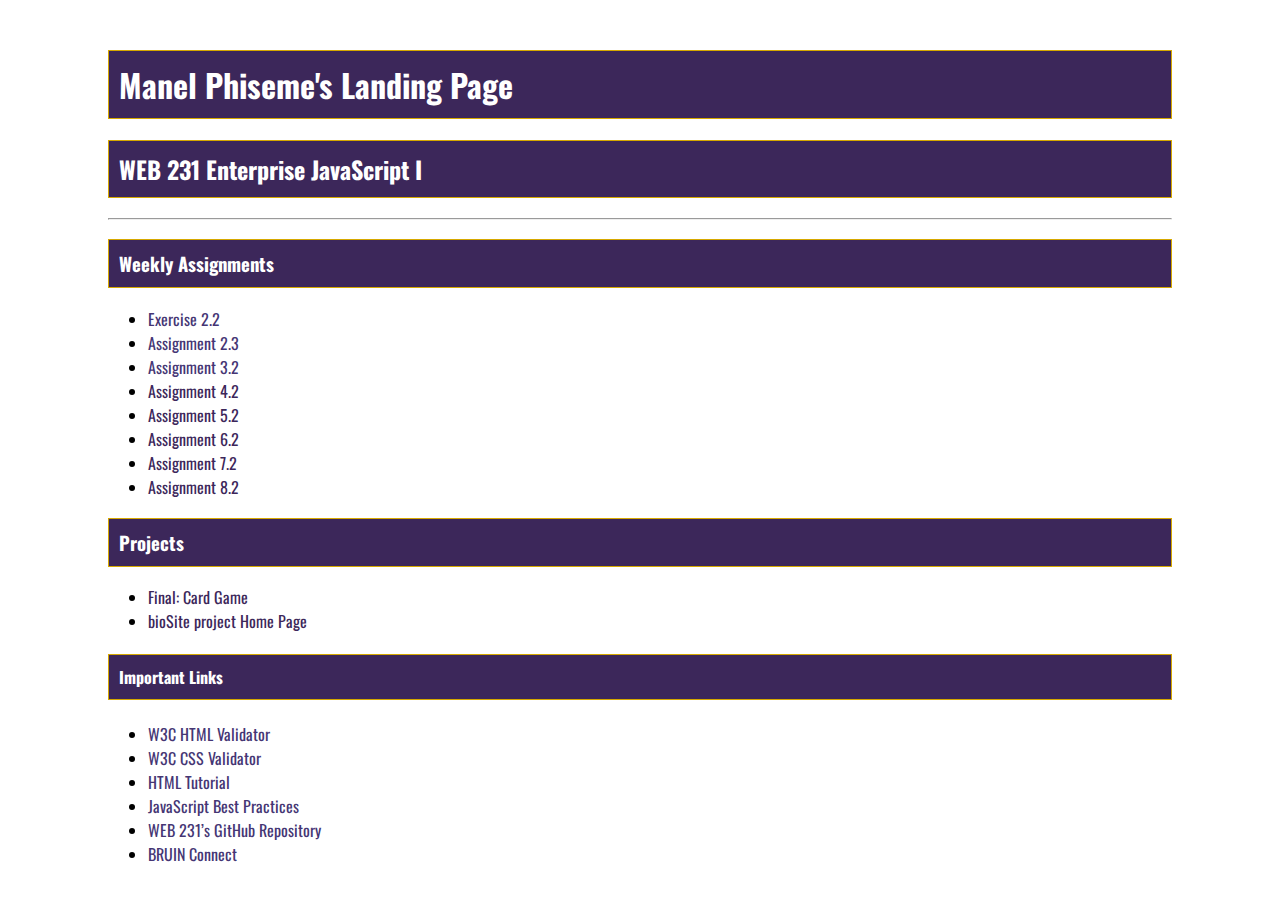
==== index.html @ 7cc5da88 "new files" ====
<!DOCTYPE html>
<html lang="en-us">
    <head>
        <title>WEB-231 - Enterprise JavaScript I</title>
        <link href="site.css" type="text/css" rel="stylesheet">
        <link href="https://fonts.googleapis.com/css2?family=Oswald:wght@200;300;400&display=swap" rel="stylesheet">
    </head>
    <body>
        <!--
    Title: index.html
    Author: Manel Phiseme
    Date: 3/20/2022
    Description: Th is the html code for the landing page for my web-231 courses GitHub repository
       -->
        <div id="container">
        <header>   
            <h1>Manel Phiseme's Landing Page</h1>
        </header>
       
        <h2>WEB 231 Enterprise JavaScript I</h2>
        <hr>
        <h3>Weekly Assignments</h3>
        <ul>
            <li><a href="weekly-folder/week-2/phiseme-exercise2.html">Exercise 2.2</a></li>
            <li><a href="weekly-folder/week-2/phiseme-payroll.html">Assignment 2.3</a></li>
            <li><a href="weekly-folder/week-3/phiseme-temp-conversion.html">Assignment 3.2</a></li>
            <li><a href="">Assignment 4.2</a></li>
            <li><a href="">Assignment 5.2</a></li>
            <li><a href="">Assignment 6.2</a></li>
            <li><a href="">Assignment 7.2</a></li>
            <li><a href="">Assignment 8.2</a></li>
        </ul>
        <h3>Projects</h3>
        <ul>
            <li><a href="">Final: Card Game</a></li>
            <li><a href="">bioSite project Home Page</a></li>
        </ul>
        <h4>Important Links</h4>
        <ul>
            <li><a href="https://validator.w3.org/">W3C HTML Validator</a></li>
            <li><a href="http://jigsaw.w3.org/css-validator/">W3C CSS Validator</a></li>
            <li><a href="https://www.w3schools.com/html/">HTML Tutorial</a></li>
            <li><a href="https://www.w3schools.com/js/js_best_practices.asp">JavaScript Best Practices</a></li>
            <li><a href="https://github.com/buwebdev/web-231">WEB 231’s GitHub Repository</a></li>
            <li><a href="https://bruinconnect.bellevue.edu/">BRUIN Connect</a></li>
        </ul>
    </div>
    </body>
</html>
---- site.css ----
/*
Title: site.css
Author: Manel Phiseme
Date: 3/20/2022
Description: This the css code for html code for the landing 
page for my web-231 courses GitHub repository
*/
body {
    font-family: 'Oswald', Verdana, Arial, sans-serif;
}
#container { 
margin-top: 50px;
margin-left: 100px;
margin-right: 100px;
}
h1, h2, h3, h4 {
    background-color:#3C275A;
    color: white;
    border: solid 1px #D6A800;
    padding: 10px;
}
 a {
     color:#453674;
     text-decoration:none;
 }
 a:hover {
     background-color: #D6A800;
     color: #4F3674;
 }
 a:visited {
     color: #3C275A;
 }
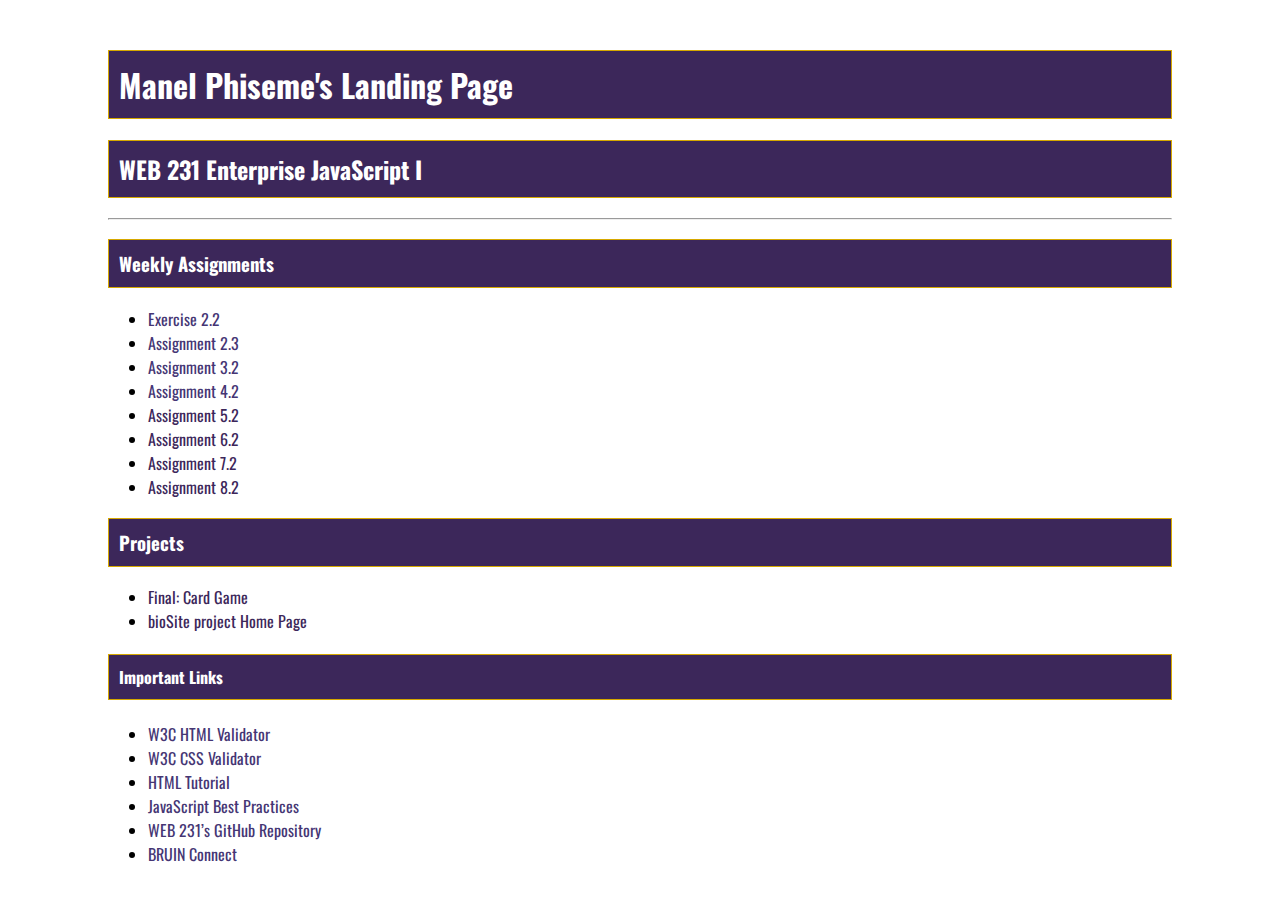
==== commit a4023494: "new file" ====
--- a/index.html
+++ b/index.html
@@ -25,7 +25,7 @@
             <li><a href="weekly-folder/week-2/phiseme-exercise2.html">Exercise 2.2</a></li>
             <li><a href="weekly-folder/week-2/phiseme-payroll.html">Assignment 2.3</a></li>
             <li><a href="weekly-folder/week-3/phiseme-temp-conversion.html">Assignment 3.2</a></li>
-            <li><a href="">Assignment 4.2</a></li>
+            <li><a href="weekly-folder/week-4/phiseme-Assignment 4.2 - Number Guessing Game.html">Assignment 4.2</a></li>
             <li><a href="">Assignment 5.2</a></li>
             <li><a href="">Assignment 6.2</a></li>
             <li><a href="">Assignment 7.2</a></li>
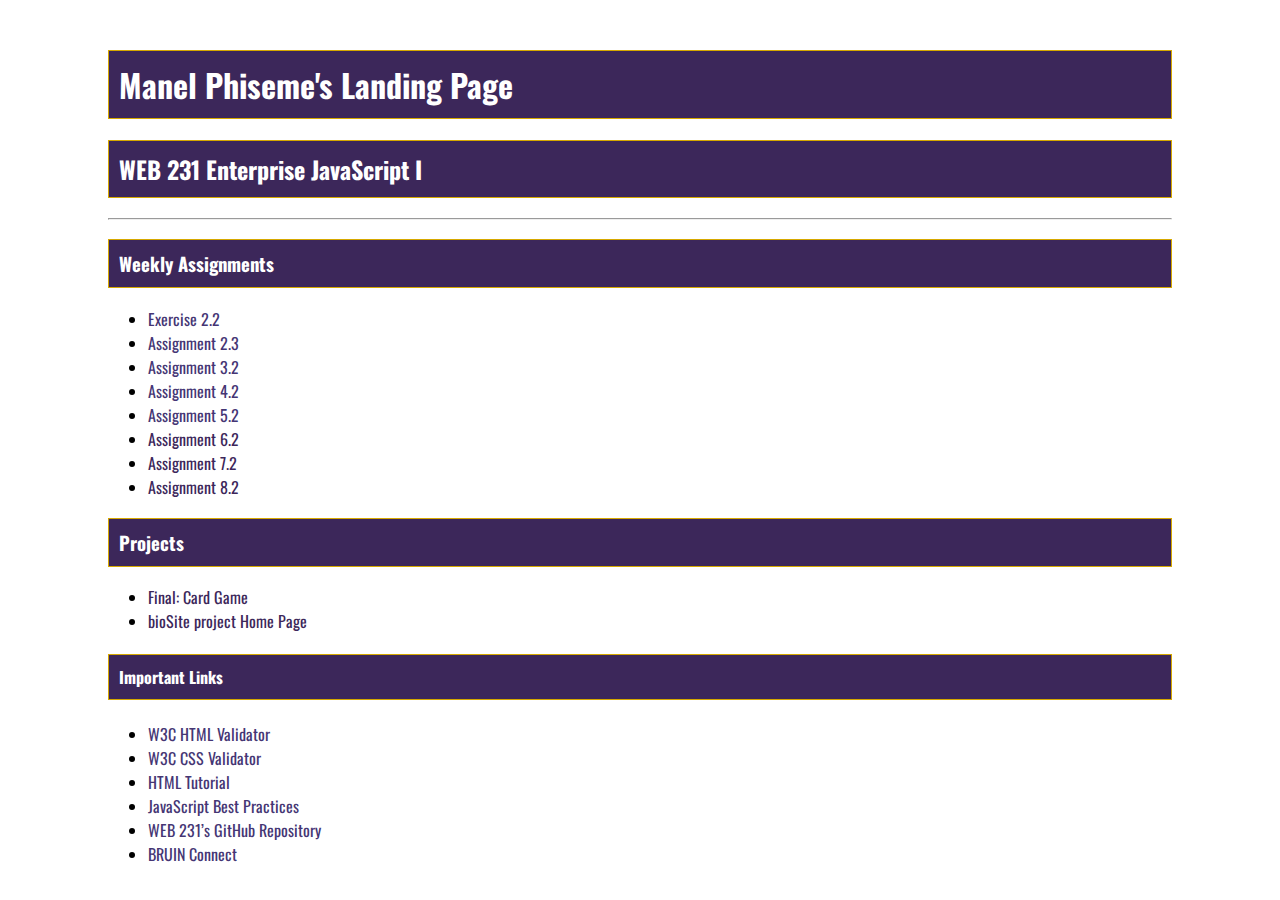
==== commit c254948c: "updating and adding new files" ====
--- a/index.html
+++ b/index.html
@@ -26,7 +26,7 @@
             <li><a href="weekly-folder/week-2/phiseme-payroll.html">Assignment 2.3</a></li>
             <li><a href="weekly-folder/week-3/phiseme-temp-conversion.html">Assignment 3.2</a></li>
             <li><a href="weekly-folder/week-4/phiseme-Assignment 4.2 - Number Guessing Game.html">Assignment 4.2</a></li>
-            <li><a href="">Assignment 5.2</a></li>
+            <li><a href="weekly-folder/week-5/phiseme- Sequence Game.html">Assignment 5.2</a></li>
             <li><a href="">Assignment 6.2</a></li>
             <li><a href="">Assignment 7.2</a></li>
             <li><a href="">Assignment 8.2</a></li>
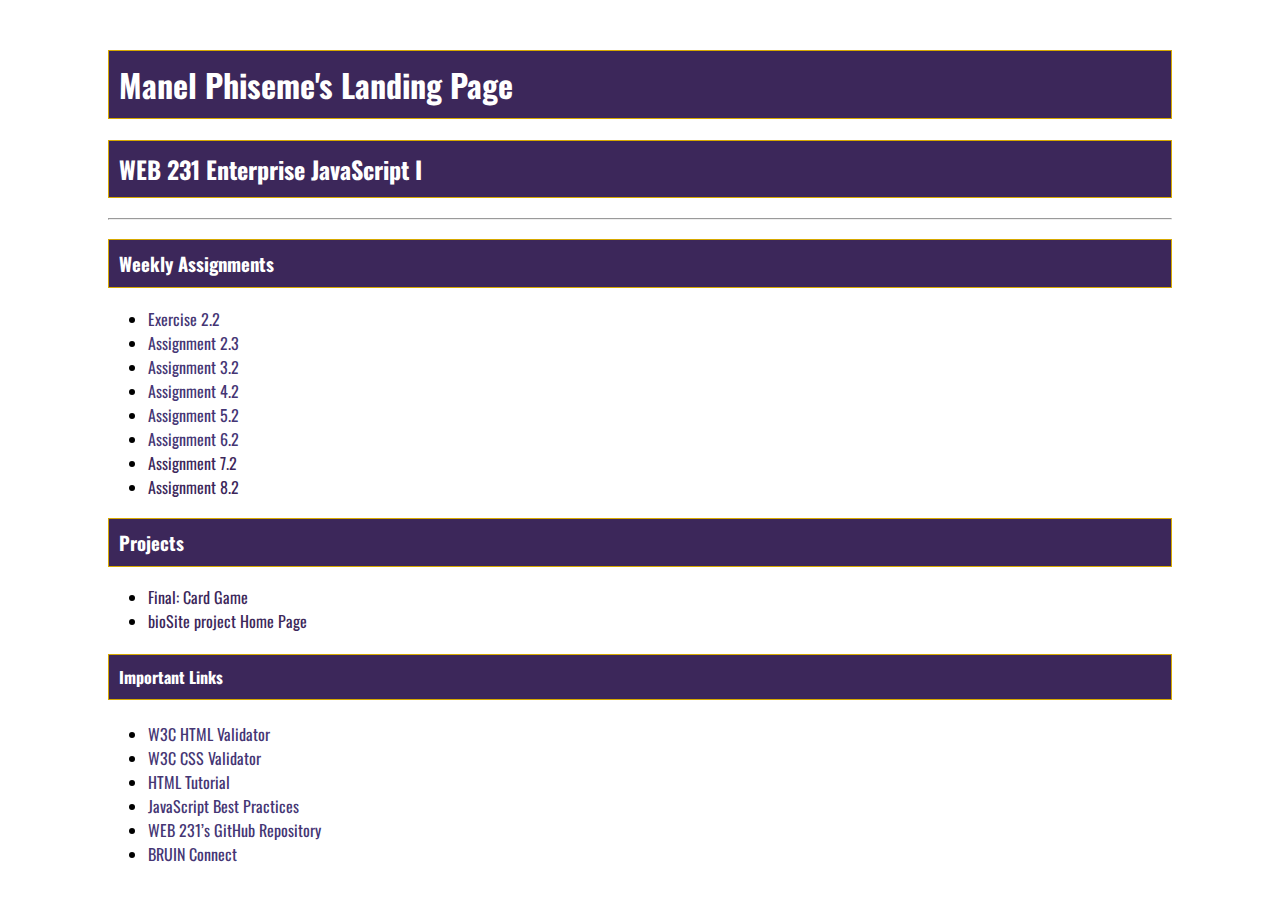
==== commit 79ba084f: "new files" ====
--- a/index.html
+++ b/index.html
@@ -27,7 +27,7 @@
             <li><a href="weekly-folder/week-3/phiseme-temp-conversion.html">Assignment 3.2</a></li>
             <li><a href="weekly-folder/week-4/phiseme-Assignment 4.2 - Number Guessing Game.html">Assignment 4.2</a></li>
             <li><a href="weekly-folder/week-5/phiseme- Sequence Game.html">Assignment 5.2</a></li>
-            <li><a href="">Assignment 6.2</a></li>
+            <li><a href="weekly-folder/week-6/phiseme-in-n-out-books.html">Assignment 6.2</a></li>
             <li><a href="">Assignment 7.2</a></li>
             <li><a href="">Assignment 8.2</a></li>
         </ul>
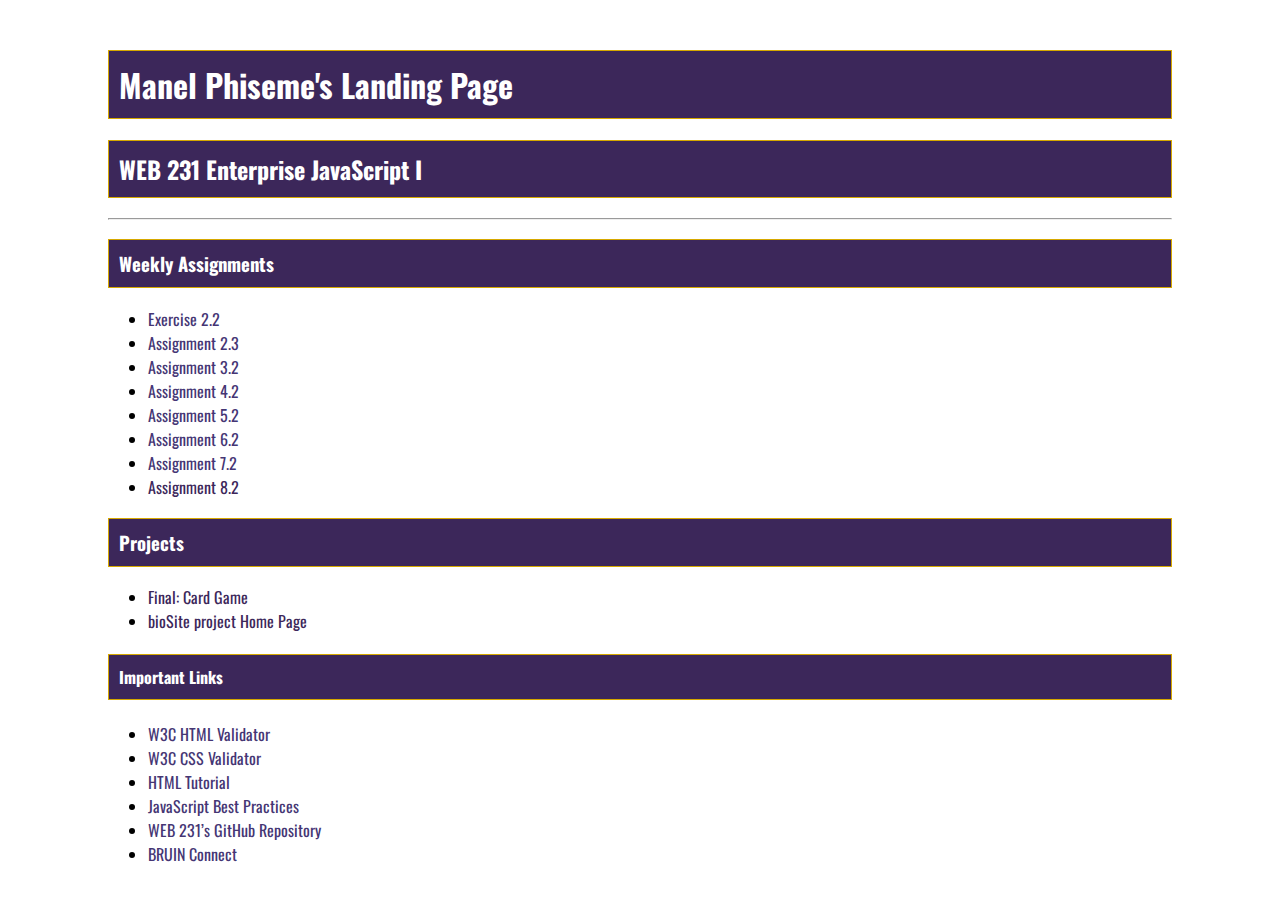
==== commit 3efaa2f2: "new files" ====
--- a/index.html
+++ b/index.html
@@ -28,7 +28,7 @@
             <li><a href="weekly-folder/week-4/phiseme-Assignment 4.2 - Number Guessing Game.html">Assignment 4.2</a></li>
             <li><a href="weekly-folder/week-5/phiseme- Sequence Game.html">Assignment 5.2</a></li>
             <li><a href="weekly-folder/week-6/phiseme-in-n-out-books.html">Assignment 6.2</a></li>
-            <li><a href="">Assignment 7.2</a></li>
+            <li><a href="weekly-folder//week-7/phiseme-javazon.html">Assignment 7.2</a></li>
             <li><a href="">Assignment 8.2</a></li>
         </ul>
         <h3>Projects</h3>
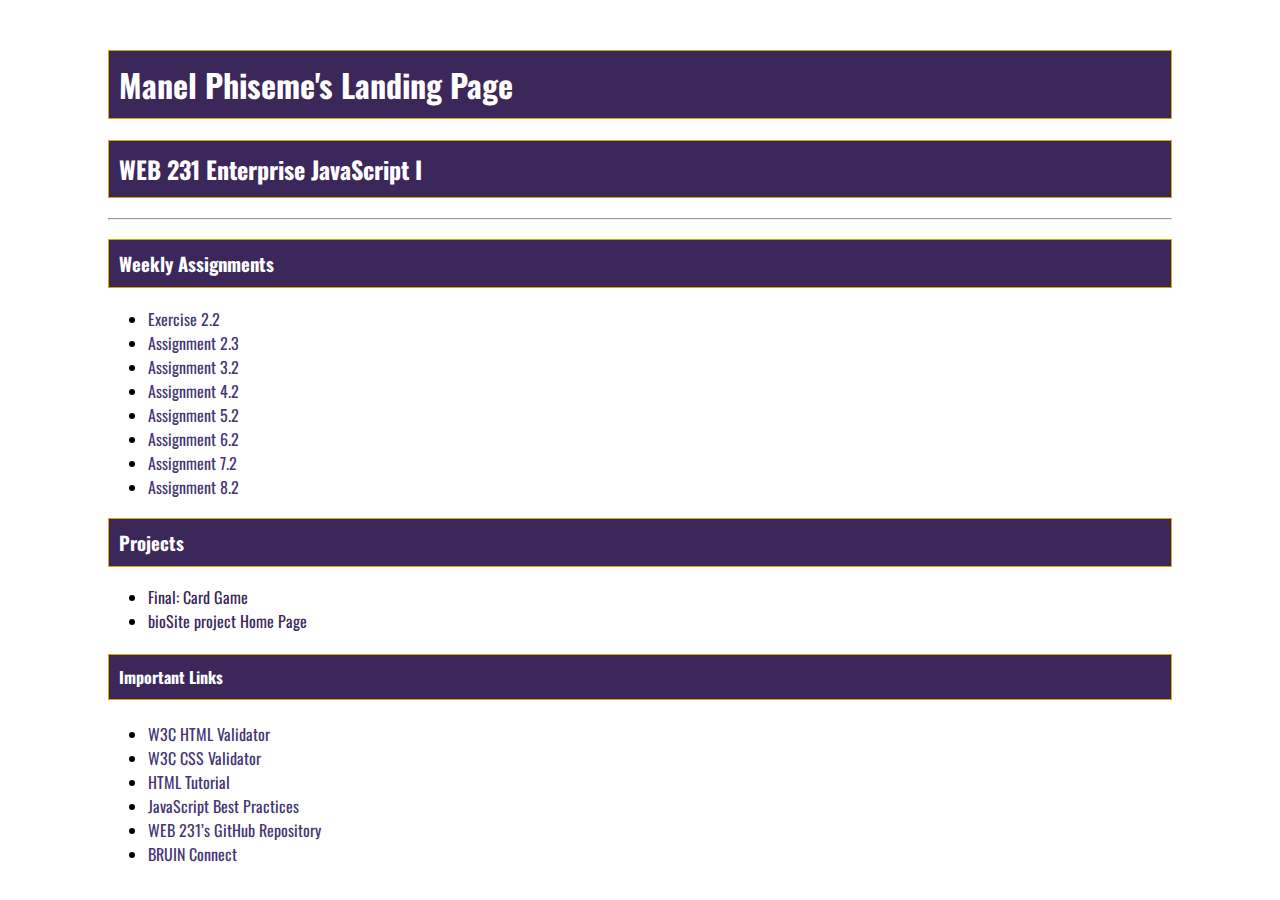
==== commit c2d55fd8: "new files" ====
--- a/index.html
+++ b/index.html
@@ -28,8 +28,8 @@
             <li><a href="weekly-folder/week-4/phiseme-Assignment 4.2 - Number Guessing Game.html">Assignment 4.2</a></li>
             <li><a href="weekly-folder/week-5/phiseme- Sequence Game.html">Assignment 5.2</a></li>
             <li><a href="weekly-folder/week-6/phiseme-in-n-out-books.html">Assignment 6.2</a></li>
-            <li><a href="weekly-folder//week-7/phiseme-javazon.html">Assignment 7.2</a></li>
-            <li><a href="">Assignment 8.2</a></li>
+            <li><a href="weekly-folder/week-7/phiseme-javazon.html">Assignment 7.2</a></li>
+            <li><a href="weekly-folder/week-8/phiseme-alphabet-game.html">Assignment 8.2</a></li>
         </ul>
         <h3>Projects</h3>
         <ul>
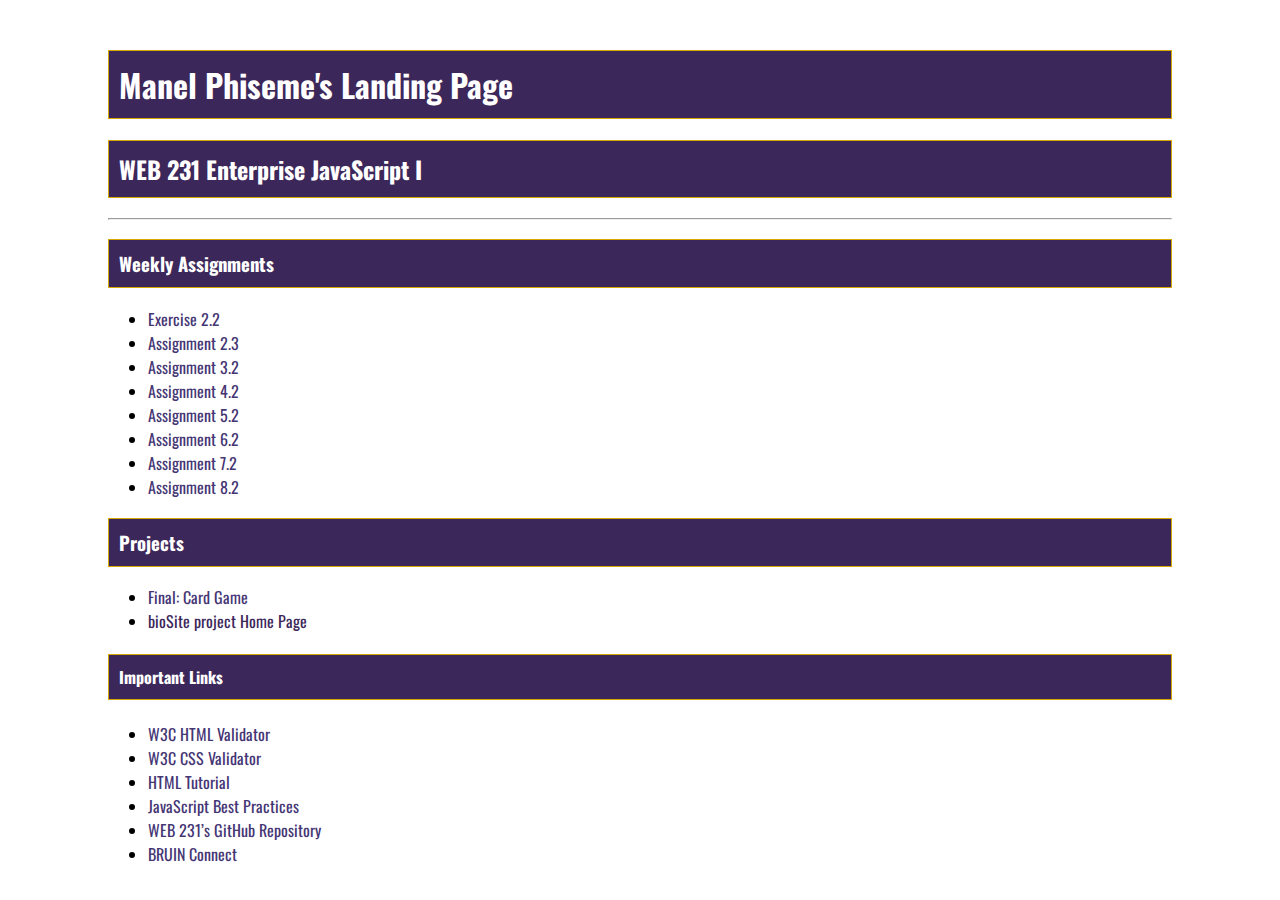
==== commit a0c78031: "new files" ====
--- a/index.html
+++ b/index.html
@@ -33,7 +33,7 @@
         </ul>
         <h3>Projects</h3>
         <ul>
-            <li><a href="">Final: Card Game</a></li>
+            <li><a href="weekly-folder/week-9/phiseme-card-game.html">Final: Card Game</a></li>
             <li><a href="">bioSite project Home Page</a></li>
         </ul>
         <h4>Important Links</h4>
